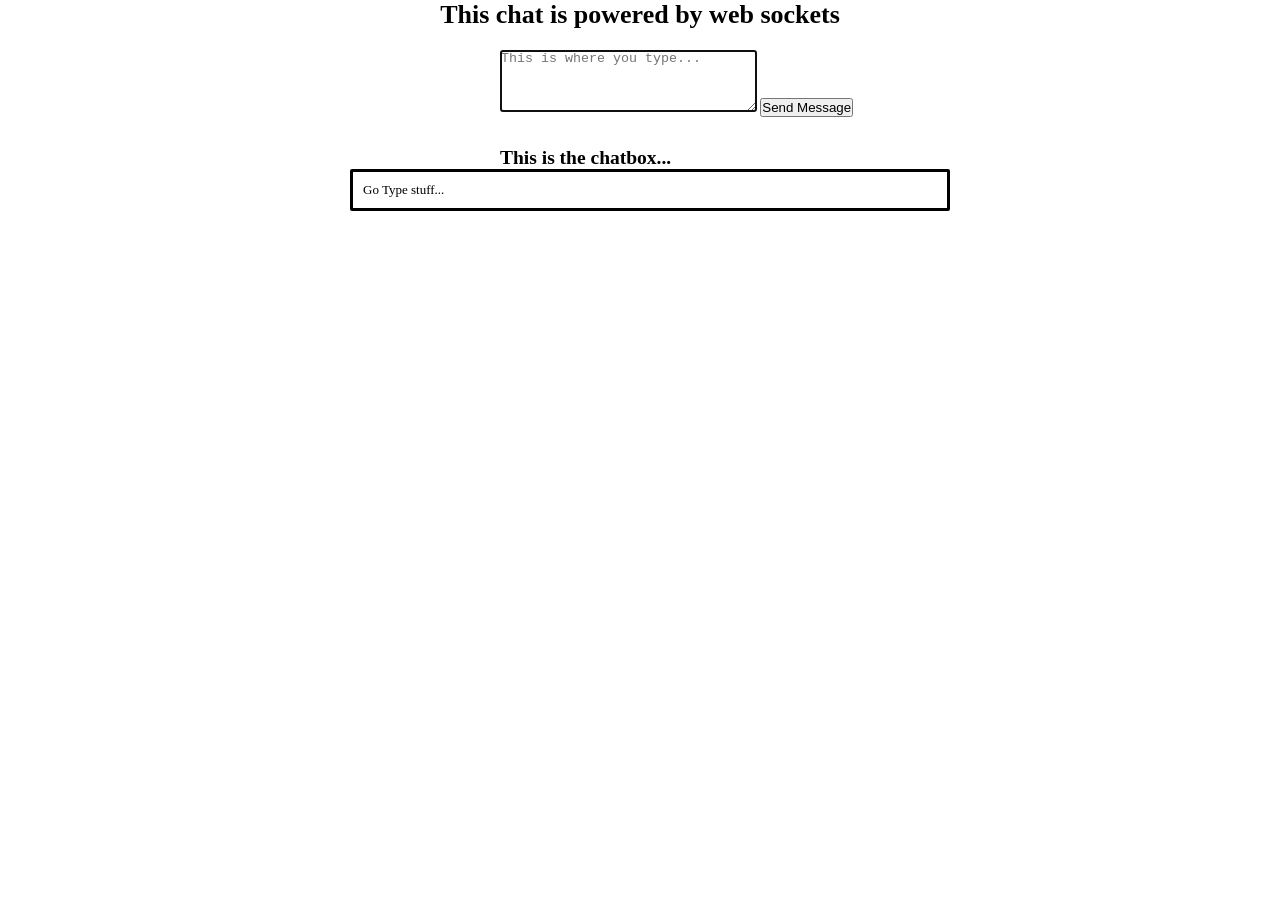
==== index.html @ 176b2583 "Primer intento de websockets, espero que pueda usarlos con heroku" ====
<!DOCTYPE html>
<html>
	<head>
		<meta charset="utf-8"/>
		<title> WebSockets </title>
		<style>
			* {
				padding: 0px;
				margin: 0px;
			}
			body {
				width:100%;
				font-family: fantasy;
				font-size: 13px;
			}
			h1 {
				text-align: center;
			}
			#text {
				position: relative;
				left: 500px;
				top: 20px;
			}
			#chat-box-container {
				width: 600px;
				height: 100%;
				position: relative;
				left: 500px;
				top: 50px;
			}
			#chatbox {
				position: relative;
				right: 150px;
				border-style: solid;
				border-radius: 2px;
				padding: 10px;
			}
		</style>
		<script src="//ajax.googleapis.com/ajax/libs/jquery/1.8.2/jquery.min.js"></script>
		<script>
			try {
				var sock = new WebSocket("ws://{{.}}/sock");
				//sock.binaryType = 'blob'; // can set it to 'blob' or 'arraybuffer 
				console.log("Websocket - status: " + sock.readyState);
				sock.onopen = function(m) { 
					console.log("CONNECTION opened..." + this.readyState);}
				sock.onmessage = function(m) { 
					$('#chatbox').append('<p>' + m.data + '</p>');}
				sock.onerror = function(m) {
					console.log("Error occured sending..." + m.data);}
				sock.onclose = function(m) { 
					console.log("Disconnected - status " + this.readyState);}
			} catch(exception) {
				console.log(exception);
			}
		</script>
	</head>
	<body>
		<h1> This chat is powered by web sockets </h1>
		<div id ="text">
		<textarea id="textin" cols="30" rows="4" placeholder="This is where you type..." autofocus>
		</textarea>
		<button id="send">Send Message</button>
		</div>

		<div id="chat-box-container">
			<h2> This is the chatbox... </h2>
			<div id="chatbox">
				<p> Go Type stuff... </p>
			</div>
		</div>

		<script>
			$('#textin').val("");
			// take what's the textbox and send it off
			$('#send').click( function(event) {
				sock.send($('#textin').val());
				$('#textin').val("");
			});
		</script>
	</body>
</html>
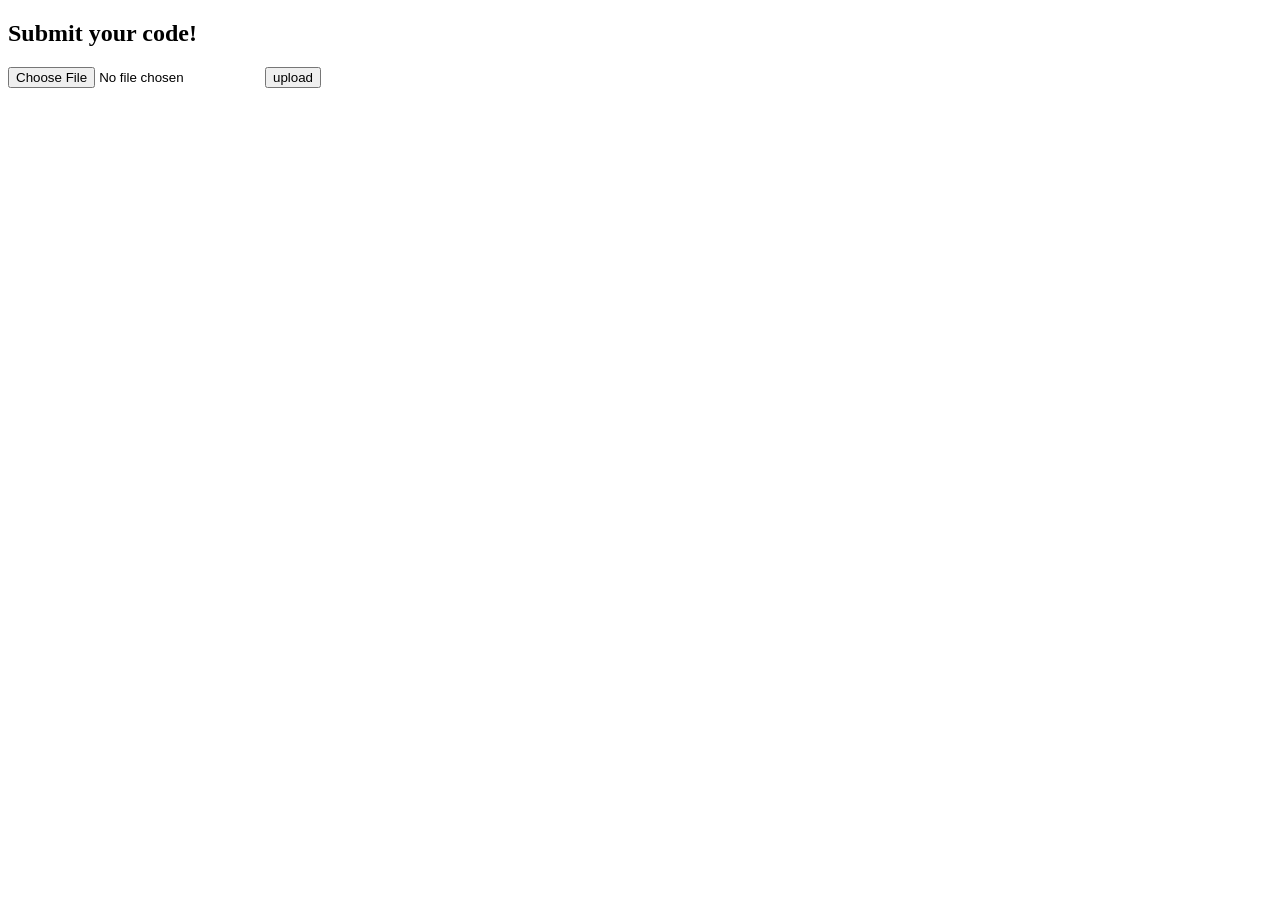
==== commit 3d223164: "Ahora se pueden subir archivos :) espero que ande bennnnn" ====
--- a/index.html
+++ b/index.html
@@ -2,82 +2,16 @@
 <html>
 	<head>
 		<meta charset="utf-8"/>
-		<title> WebSockets </title>
-		<style>
-			* {
-				padding: 0px;
-				margin: 0px;
-			}
-			body {
-				width:100%;
-				font-family: fantasy;
-				font-size: 13px;
-			}
-			h1 {
-				text-align: center;
-			}
-			#text {
-				position: relative;
-				left: 500px;
-				top: 20px;
-			}
-			#chat-box-container {
-				width: 600px;
-				height: 100%;
-				position: relative;
-				left: 500px;
-				top: 50px;
-			}
-			#chatbox {
-				position: relative;
-				right: 150px;
-				border-style: solid;
-				border-radius: 2px;
-				padding: 10px;
-			}
-		</style>
+		<title> Compiler </title>
+		
 		<script src="//ajax.googleapis.com/ajax/libs/jquery/1.8.2/jquery.min.js"></script>
-		<script>
-			try {
-				var sock = new WebSocket("ws://{{.}}/sock");
-				//sock.binaryType = 'blob'; // can set it to 'blob' or 'arraybuffer 
-				console.log("Websocket - status: " + sock.readyState);
-				sock.onopen = function(m) { 
-					console.log("CONNECTION opened..." + this.readyState);}
-				sock.onmessage = function(m) { 
-					$('#chatbox').append('<p>' + m.data + '</p>');}
-				sock.onerror = function(m) {
-					console.log("Error occured sending..." + m.data);}
-				sock.onclose = function(m) { 
-					console.log("Disconnected - status " + this.readyState);}
-			} catch(exception) {
-				console.log(exception);
-			}
-		</script>
-	</head>
+		</head>
 	<body>
-		<h1> This chat is powered by web sockets </h1>
-		<div id ="text">
-		<textarea id="textin" cols="30" rows="4" placeholder="This is where you type..." autofocus>
-		</textarea>
-		<button id="send">Send Message</button>
-		</div>
-
-		<div id="chat-box-container">
-			<h2> This is the chatbox... </h2>
-			<div id="chatbox">
-				<p> Go Type stuff... </p>
-			</div>
-		</div>
-
-		<script>
-			$('#textin').val("");
-			// take what's the textbox and send it off
-			$('#send').click( function(event) {
-				sock.send($('#textin').val());
-				$('#textin').val("");
-			});
-		</script>
+		<h2>Submit your code!</h2>
+		<form method="post" enctype="multipart/form-data" action="/submitted">
+		    <input type="file" name="file">
+		    <input type="submit" value="upload">
+		</form>
 	</body>
 </html>
 
